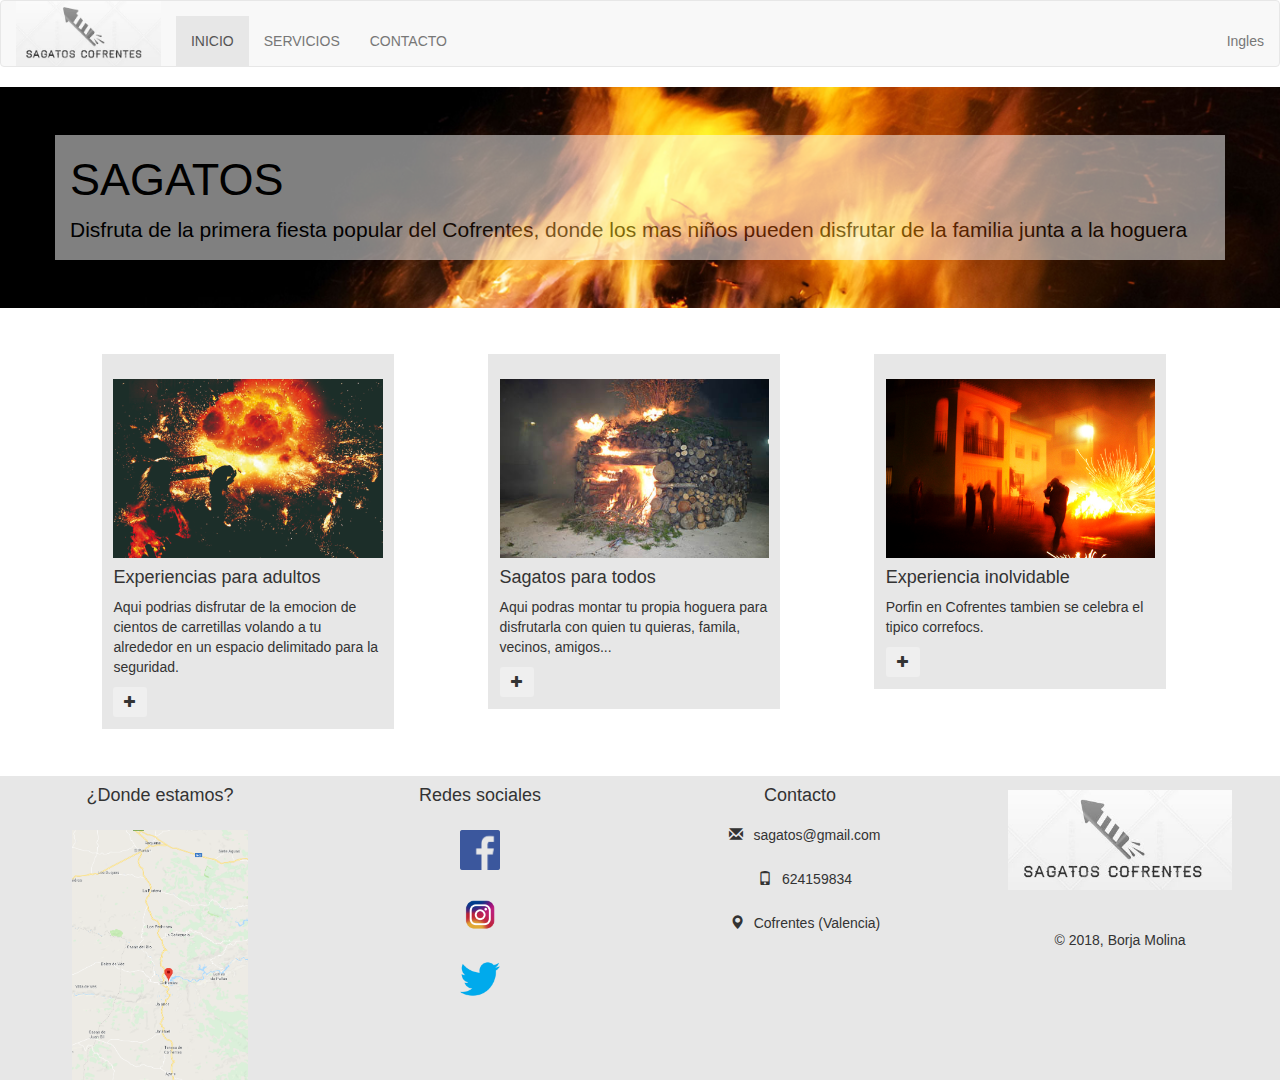
==== index.html @ dc6656b5 "Proyecto Boostrap" ====
<!DOCTYPE html>
<html>

<head>
  <meta charset="utf-8">
  <title>Sagatos Cofrentes</title>
  <link rel="shortcut icon" href="./imagenes/logo.ico">
  <meta name="viewpoint" content="width=device-width, initial-scale=1">
  <link rel="stylesheet" href="./css/bootstrap.css">
  <link rel="stylesheet" href="./css/styles.css">
  <script type="text/javascript" src="./js/vermas.js"></script>
</head>

<body>
  <nav class="navbar navbar-default" role="navigation">
    <div class="navbar-header">
      <a class="navbar-brand"><img src="./imagenes/logo.jpg" alt="Sagatos"></img></a>
    </div>
    <div class="collapse navbar-collapse navbar-ex1-collapse">
      <ul class="nav navbar-nav">
        <li class="active"><a href="index.html">INICIO</a></li>
        <li><a href="servicios.html">SERVICIOS</a></li>
        <li><a href="contacto.html">CONTACTO</a></li>
      </ul>
      <ul class="nav navbar-nav navbar-right">
        <li><a href="indexIngles.html">Ingles</a></li>
      </ul>
    </div>
  </nav>

  <div class="jumbotron">
    <div class="container">
     <h1> SAGATOS </h1>
     <p>Disfruta de la primera fiesta popular del Cofrentes, donde los mas niños pueden disfrutar de la familia junta a la hoguera</P>
    </div>
  </div>

  <div class="container">
    <div class="row">
      <div class="col-md-3">
        <img src="./imagenes/sagatos.jpg" alt="Carretillas">
        <h4>Experiencias para adultos</h4>
        <p>Aqui podrias disfrutar de la emocion de cientos de carretillas volando a tu alrededor en un espacio delimitado para la seguridad.</p>
        <p id="adultos" class="hidden">Para ello tienes que tener el curos de petardos de clase 1.</p>
        <button type="button" class="btn btn-sm" name="adultos" onclick="mostrar(this);"><span class="glyphicon glyphicon-plus"></span></button>
      </div>
      <div class="col-md-3">
        <img src="./imagenes/sagatos3.jpg" alt="Sagato">
        <h4>Sagatos para todos</h4>
        <p>Aqui podras montar tu propia hoguera para disfrutarla con quien tu quieras, famila, vecinos, amigos...</p>
        <p id="todos" class="hidden">Solo tines que apuntarte en la oficina de turismo y decir donde la vas a hacer.</p>
        <button type="button" class="btn btn-sm" name="todos" onclick="mostrar(this);"><span class="glyphicon glyphicon-plus"></span></button>
      </div>
      <div class="col-md-3">
        <img src="./imagenes/correfocs.jpg" alt="Correfocs">
        <h4>Experiencia inolvidable</h4>
        <p>Porfin en Cofrentes tambien se celebra el tipico correfocs.</p>
        <p id="inolvidable" class="hidden">Primer año que se celevra este evento, con gente de Paterna con nosotros</p>
        <button type="button" class="btn btn-sm" name="inolvidable" onclick="mostrar(this);"><span class="glyphicon glyphicon-plus"></span></button>
      </div>
    </div>
  </div>

  <footer class='container-fluid text-center'>
    <div class="row">
      <div class="col-md-3">
        <h4>¿Donde estamos?</h4>
        <img src="./imagenes/mapa.jpg" alt="Mapa" id="mapa">
      </div>
      <div class="col-md-3">
        <h4>Redes sociales</h4>
        <p><img src="./imagenes/face.png" id="redes" alt="facebook"></img></p>
        <p><img src="./imagenes/insta.png" id="redes" alt="instagram"></img></p>
        <p><img src="./imagenes/twitter.png" id="redes" alt="twitter"></img></p>
      </div>
      <div class="col-md-3">
        <h4>Contacto</h4>
        <p><span class="glyphicon glyphicon-envelope" id="contacto"></span>sagatos@gmail.com</p>
        <p><span class="glyphicon glyphicon-phone" id="contacto"></span>624159834</p>
        <p><span class="glyphicon glyphicon-map-marker" id="contacto"></span>Cofrentes (Valencia)</p>
      </div>
      <div class="col-md-3">
        <img src="./imagenes/logo.jpg" alt="Logo de aventurate" id="logoFooter">
        <br><br><br>
        <p>&copy; 2018, Borja Molina</p>
      </div>
    </div>
  </footer>

  <script type="text/javascript" src="https://ajax.googleapis.com/ajax/libs/jquery/3.2.1/jquery.min.js"></script>
  <script type="text/javascript" src="js/bootstrap.js"></script>
</body>

</html>
---- css/styles.css ----
body{
  font-family: Verdana, Arial, Helvetica, sans-serif;
}
.navbar-brand img{
  margin-top: -30px;
  height: 65px;
}
.jumbotron {
    background-image: url("../imagenes/sagato.jpg");
    background-repeat: no-repeat;
    background-position: center;
    background-size: cover;
    margin-bottom: 0;
}
.jumbotron .container{
  background-color: white;
  color: black;
  font-weight: bold;
  opacity: 0.5;
}

.jumbotron h1{
  font-size: 45px;
}

nav{
  padding-top: 15px;
}

.container .col-md-3{
  background-color: #e7e7e7;
  margin: 4%;
  padding: 1%;
}
.col-md-3 img{
  width: 100%;
  margin-top: 5%;
}
footer{
  background-color: #e7e7e7;
}
#redes{
  height: 40px;
  width: auto;
}

#contacto{
  padding: 10px;
}

#logoFooter{
  height: 100px;
  width: auto;
}

#mapa{
  height: 250px;
  width: auto;
}

.hidden{
  display: none;
}
.mostrar{
  display: block;
}
form{
  margin: 3%;
}

#row{
  background-color: #F9FFDF;
  margin-top: 2%;
  margin-bottom: 2%;
  width: 50%;
  float: left;
}
#row img{
  width: 100%;
  height: auto;
  margin-bottom: 3%;
}
#row video{
  width: 100%;
  margin-bottom: 3%;
}
#row h2{
  text-align: center;
}
#izquierda {
  margin-left: 70%;
}
#derecha {
  margin-left: 100%;
}
#todo{
  margin-left: 100%;
}
#nada{
  margin-left: 110%;
}
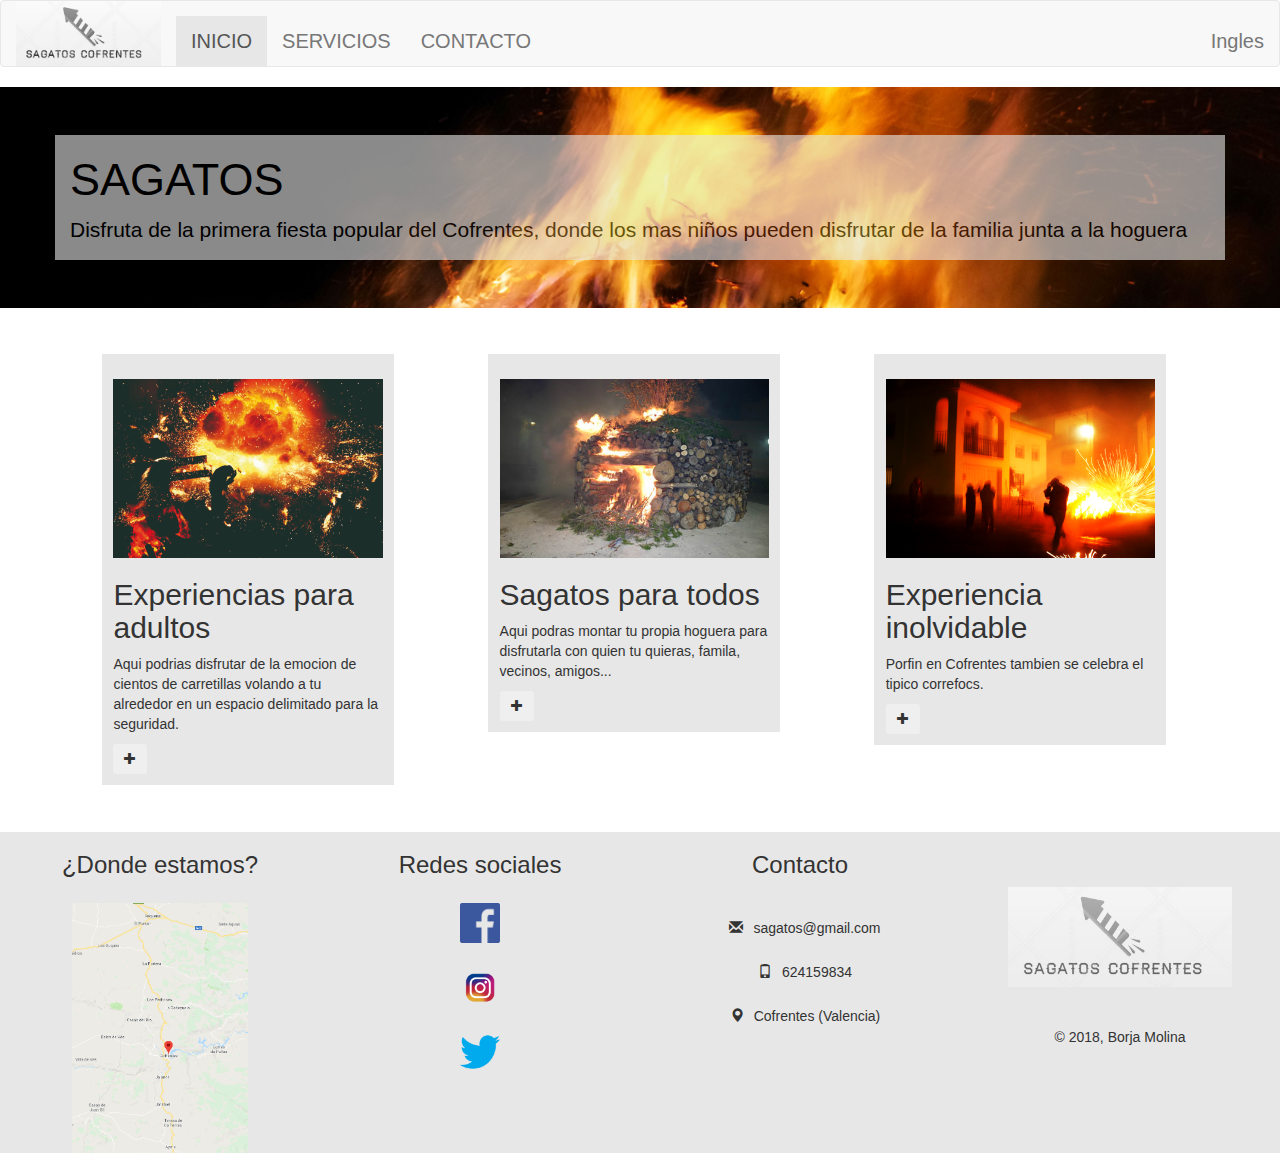
==== commit 371b50ac: "Bueno" ====
--- a/index.html
+++ b/index.html
@@ -12,7 +12,7 @@
 </head>
 
 <body>
-  <nav class="navbar navbar-default" role="navigation">
+  <nav class="navbar navbar-default" role="navigation" id="navegador">
     <div class="navbar-header">
       <a class="navbar-brand"><img src="./imagenes/logo.jpg" alt="Sagatos"></img></a>
     </div>
@@ -39,21 +39,21 @@
     <div class="row">
       <div class="col-md-3">
         <img src="./imagenes/sagatos.jpg" alt="Carretillas">
-        <h4>Experiencias para adultos</h4>
+        <h2>Experiencias para adultos</h2>
         <p>Aqui podrias disfrutar de la emocion de cientos de carretillas volando a tu alrededor en un espacio delimitado para la seguridad.</p>
         <p id="adultos" class="hidden">Para ello tienes que tener el curos de petardos de clase 1.</p>
         <button type="button" class="btn btn-sm" name="adultos" onclick="mostrar(this);"><span class="glyphicon glyphicon-plus"></span></button>
       </div>
       <div class="col-md-3">
         <img src="./imagenes/sagatos3.jpg" alt="Sagato">
-        <h4>Sagatos para todos</h4>
+        <h2>Sagatos para todos</h2>
         <p>Aqui podras montar tu propia hoguera para disfrutarla con quien tu quieras, famila, vecinos, amigos...</p>
         <p id="todos" class="hidden">Solo tines que apuntarte en la oficina de turismo y decir donde la vas a hacer.</p>
         <button type="button" class="btn btn-sm" name="todos" onclick="mostrar(this);"><span class="glyphicon glyphicon-plus"></span></button>
       </div>
       <div class="col-md-3">
         <img src="./imagenes/correfocs.jpg" alt="Correfocs">
-        <h4>Experiencia inolvidable</h4>
+        <h2>Experiencia inolvidable</h2>
         <p>Porfin en Cofrentes tambien se celebra el tipico correfocs.</p>
         <p id="inolvidable" class="hidden">Primer año que se celevra este evento, con gente de Paterna con nosotros</p>
         <button type="button" class="btn btn-sm" name="inolvidable" onclick="mostrar(this);"><span class="glyphicon glyphicon-plus"></span></button>
@@ -64,22 +64,24 @@
   <footer class='container-fluid text-center'>
     <div class="row">
       <div class="col-md-3">
-        <h4>¿Donde estamos?</h4>
+        <h3>¿Donde estamos?</h3>
         <img src="./imagenes/mapa.jpg" alt="Mapa" id="mapa">
       </div>
       <div class="col-md-3">
-        <h4>Redes sociales</h4>
-        <p><img src="./imagenes/face.png" id="redes" alt="facebook"></img></p>
-        <p><img src="./imagenes/insta.png" id="redes" alt="instagram"></img></p>
+        <h3>Redes sociales</h3>
+        <p><img src="./imagenes/facebook.png" id="redes" alt="facebook"></img></p>
+        <p><img src="./imagenes/instagram.png" id="redes" alt="instagram"></img></p>
         <p><img src="./imagenes/twitter.png" id="redes" alt="twitter"></img></p>
       </div>
       <div class="col-md-3">
-        <h4>Contacto</h4>
+        <h3>Contacto</h3>
+        <br>
         <p><span class="glyphicon glyphicon-envelope" id="contacto"></span>sagatos@gmail.com</p>
         <p><span class="glyphicon glyphicon-phone" id="contacto"></span>624159834</p>
         <p><span class="glyphicon glyphicon-map-marker" id="contacto"></span>Cofrentes (Valencia)</p>
       </div>
       <div class="col-md-3">
+        <br><br>
         <img src="./imagenes/logo.jpg" alt="Logo de aventurate" id="logoFooter">
         <br><br><br>
         <p>&copy; 2018, Borja Molina</p>
--- a/css/styles.css
+++ b/css/styles.css
@@ -1,10 +1,14 @@
 body{
-  font-family: Verdana, Arial, Helvetica, sans-serif;
+  font-family: Arial, Helvetica, sans-serif, Verdana ;
 }
 .navbar-brand img{
   margin-top: -30px;
   height: 65px;
 }
+#navegador a {
+  font-size: 20px;
+}
+
 .jumbotron {
     background-image: url("../imagenes/sagato.jpg");
     background-repeat: no-repeat;
@@ -13,10 +17,9 @@
     margin-bottom: 0;
 }
 .jumbotron .container{
-  background-color: white;
+  background-color: #e7e7e7;
   color: black;
-  font-weight: bold;
-  opacity: 0.5;
+  opacity: 0.6;
 }
 
 .jumbotron h1{
@@ -51,6 +54,7 @@
 #logoFooter{
   height: 100px;
   width: auto;
+  opacity: 0.7
 }
 
 #mapa{
